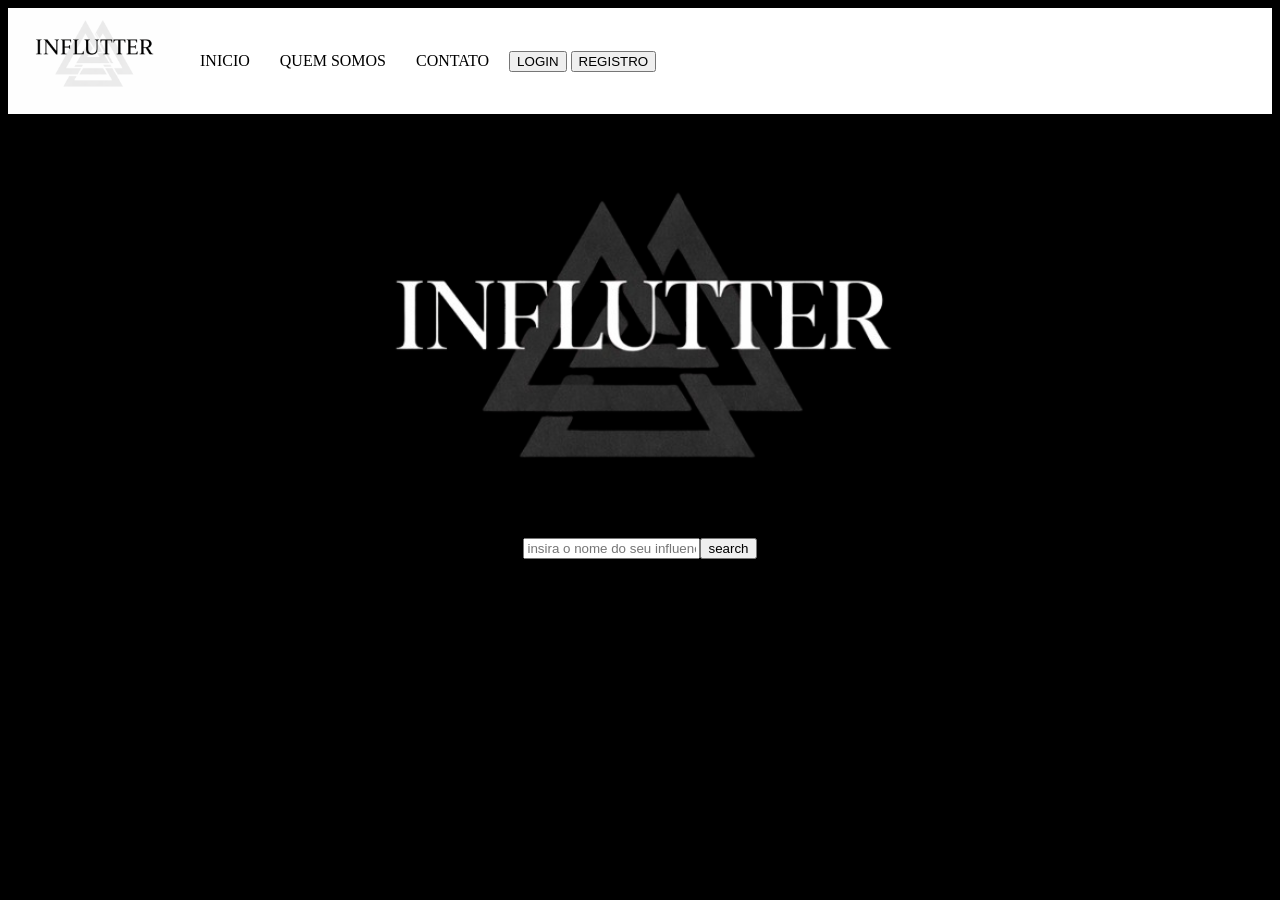
==== html/index.html @ f6bb1656 "started project" ====
<!DOCTYPE html>
<html lang="en">
<head>
    <meta charset="UTF-8">
    <meta name="viewport" content="width=device-width, initial-scale=1.0">
    <title>Influtter</title>
    <link rel="stylesheet" href="../css/index.css">
</head>
<body>
    <header class="header">
        <img src="../images/influtter logo white.svg" alt="">
        <div class="headercontent">
            <p>INICIO</p>
            <p>QUEM SOMOS</p>
            <p>CONTATO</p>
        </div>
        <div>
            <button>LOGIN</button>
            <button>REGISTRO</button>
        </div>
    </header>
    <div class="main">
        <div class="searcharea">
            <img src="../images/influter logo.svg" alt="">
            <form action="">
                <div class="inputarea">
                    <input type="text" name="searchname" class="searchname" id="searchname" placeholder="insira o nome do seu influenciador">
                    <input type="button" value="search" onclick="search()">
                </div>
            </form>
        </div>
    </div>
</body>
</html>
<script src="../js/index.js"></script>
---- css/index.css ----
body{
    background-color: #000000;

}
.header{
    background-color: white;
    display: flex;
    align-items: center;
    gap: 20px;
}
.headercontent{
    display: flex;
    gap: 30px;
}
.main{
    display: flex;
    align-items: center;
    justify-content: center;
    color: white;
}
.inputarea{
    display: flex;
    align-items: center;
    justify-content: center;
}
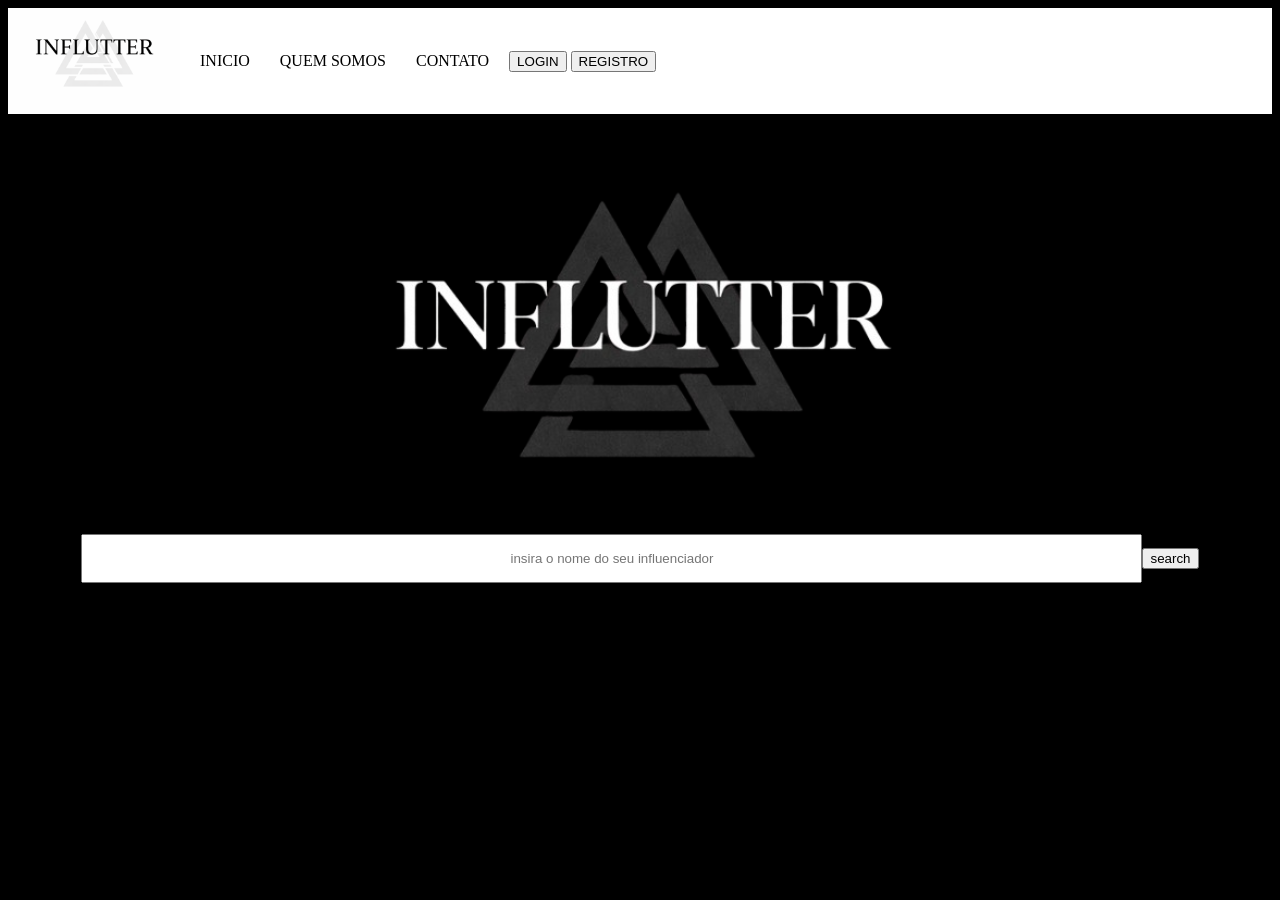
==== commit 75781e04: "iniciado servidor- iniciado pesquisa com graphapi" ====
--- a/html/index.html
+++ b/html/index.html
@@ -15,8 +15,8 @@
             <p>CONTATO</p>
         </div>
         <div>
-            <button>LOGIN</button>
-            <button>REGISTRO</button>
+            <button onclick="goto('../html/login.html')">LOGIN</button>
+            <button onclick="goto('../html/registro.html')">REGISTRO</button>
         </div>
     </header>
     <div class="main">
--- a/css/index.css
+++ b/css/index.css
@@ -13,13 +13,28 @@
     gap: 30px;
 }
 .main{
+    width: 100%;
     display: flex;
     align-items: center;
     justify-content: center;
     color: white;
 }
+.searcharea{
+    width: 100%;
+    display: flex;
+    align-items: center;
+    justify-content: center;
+    flex-direction: column;
+}
 .inputarea{
     display: flex;
     align-items: center;
     justify-content: center;
+}
+::placeholder {
+    text-align: center; 
+ }
+.searchname{
+    width: 1053px;
+    height: 43px;
 }
